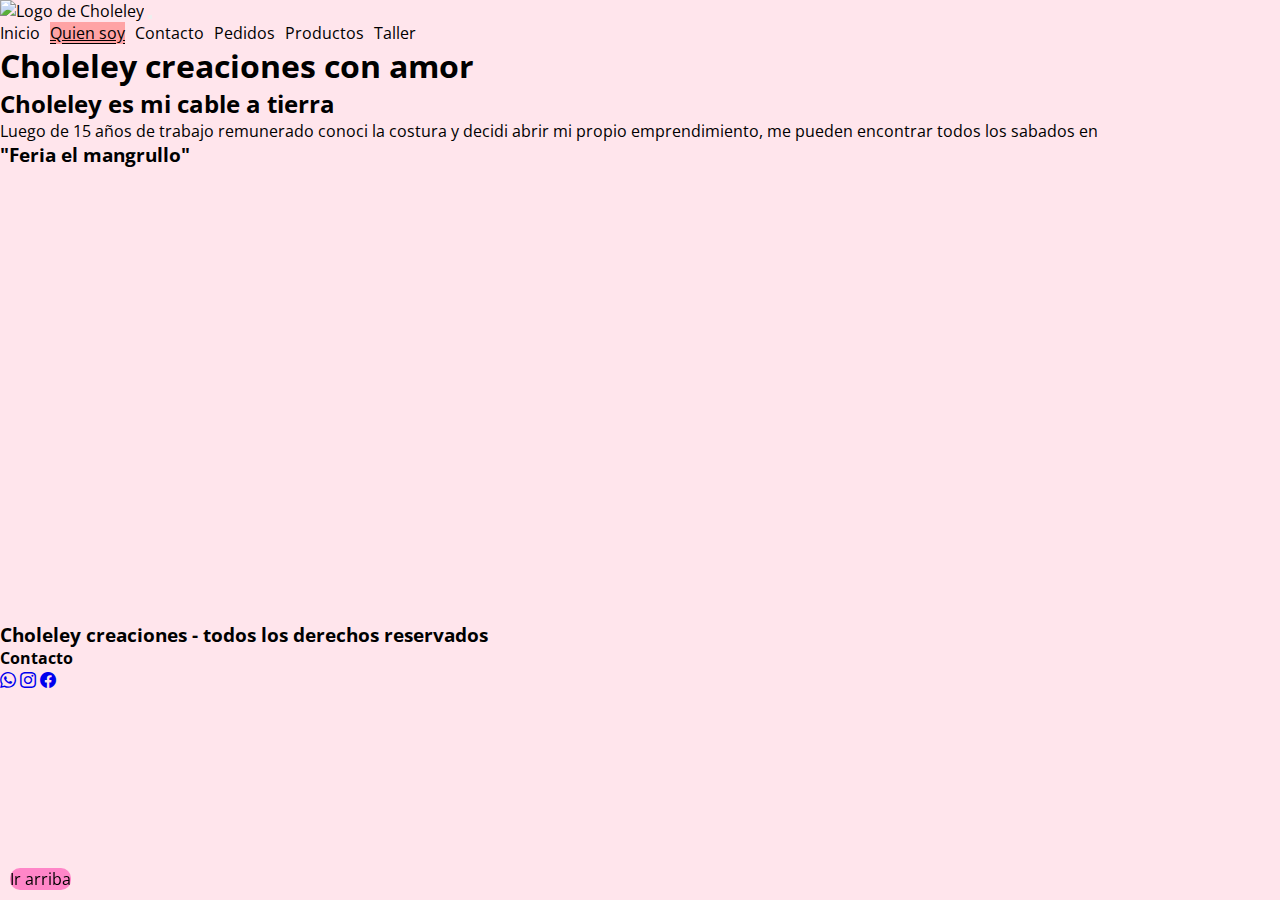
==== paginas/mihistoria.html @ 8ed18b2b "pasando a SCSS" ====
<!DOCTYPE html>
<html lang="es">
<head>
    <meta charset="UTF-8">
    <meta name="viewport" content="width=device-width, initial-scale=1.0">
    <title>Choleley</title>
    <!--CSS-->
    <link rel="shortcut icon" href="../img/logo.jpg" type="image/x-icon">
    <link href="https://cdn.jsdelivr.net/npm/bootstrap@5.3.2/dist/css/bootstrap.min.css" rel="stylesheet" integrity="sha384-T3c6CoIi6uLrA9TneNEoa7RxnatzjcDSCmG1MXxSR1GAsXEV/Dwwykc2MPK8M2HN" crossorigin="anonymous">
    <link rel="stylesheet" href="../estilo/styles.css">
    <link rel="stylesheet" href="https://cdn.jsdelivr.net/npm/bootstrap-icons@1.11.2/font/bootstrap-icons.min.css">
</head>

<body>
    <header class="miHistoria__header">
            <nav class="navbar navbar-expand-lg bg-body-tertiary">
                <div class="container-fluid">
                    <img class="logo" src="../img/logo.jpg" alt="Logo de Choleley">
                  <button class="navbar-toggler" type="button" data-bs-toggle="collapse" data-bs-target="#navbarNav" aria-controls="navbarNav" aria-expanded="false" aria-label="Toggle navigation">
                    <span class="navbar-toggler-icon"></span>
                  </button>
                  <div class="collapse navbar-collapse" id="navbarNav">
                    <ul class="navbar-nav menu">
                      <li class="nav-item menu__item">
                        <a class="nav-link " aria-current="page" href="../index.html">Inicio</a>
                      </li>
                      <li class="nav-item menu__item active">
                        <a class="nav-link" href="./mihistoria.html">Quien soy</a>
                      </li>
                      <li class="nav-item menu__item">
                        <a class="nav-link" href="#contacto">Contacto</a>
                      </li>
                      <li class="nav-item menu__item ">
                        <a class="nav-link" href="./pedidos.html">Pedidos</a>
                      </li>
                      <li class="nav-item menu__item">
                        <a class="nav-link" href="./productos.html">Productos</a>
                      </li>
                      <li class="nav-item menu__item">
                        <a class="nav-link" href="./taller.html">Taller</a>
                      </li>
                      
                    </ul>
                  </div>
                </div>
              </nav>
    </header>
    <main class="miHistoria">
        <div class="miHistoriaTexto">
            <h1> Choleley creaciones con amor</h1>
            <h2> Choleley es mi cable a tierra </h2>
            <p> Luego de 15 años de trabajo remunerado conoci la costura y decidi abrir mi propio emprendimiento, me pueden encontrar todos los sabados en <h3>"Feria el mangrullo"</h3> </p>
        </div>
       
        <div class="miHistoriaMapa">
            <iframe src="https://www.google.com/maps/embed?pb=!1m14!1m12!1m3!1d10432.359314724677!2d-68.3570123660777!3d-38.979737129571745!2m3!1f0!2f0!3f0!3m2!1i1024!2i768!4f13.1!5e0!3m2!1ses!2sar!4v1701111792801!5m2!1ses!2sar" width="600" height="450" style="border:0;" allowfullscreen="" loading="lazy" referrerpolicy="no-referrer-when-downgrade"></iframe>
        </div>
       
    </main>
    <a class="irArriba" href="#">Ir arriba</a>

    <footer id="contacto"> 
        <h3> Choleley creaciones - todos los derechos reservados</h3>
        <div class="contacto">
        <h4 class="contacto__encabezado"> Contacto</h4>
            <a class="contacto__logo" href="https://wa.me/c/5492996280373" target="_blank"><i class="bi bi-whatsapp"></i></a> 
            <a class="contacto__logo" href="https://instagram.com/choleleycrea?igshid=bDhycm80cGwyaHh5"target="_blank" > <i class="bi bi-instagram"></i></a>
            <a class="contacto__logo" href="https://www.facebook.com/Choleleycrea?mibextid=9R9pXO" target="_blank" > <i class="bi bi-facebook"></i> </a>
        </div>
    </footer>
    <script src="https://cdn.jsdelivr.net/npm/bootstrap@5.3.2/dist/js/bootstrap.bundle.min.js" integrity="sha384-C6RzsynM9kWDrMNeT87bh95OGNyZPhcTNXj1NW7RuBCsyN/o0jlpcV8Qyq46cDfL" crossorigin="anonymous"></script>
</body>
</html>
---- estilo/styles.css ----
@import url("https://fonts.googleapis.com/css2?family=Open+Sans:ital,wght@0,300;0,400;0,500;0,600;0,700;0,800;1,300;1,400;1,500;1,600;1,700;1,800&family=Roboto+Slab:wght@100;200;300;400;500;600;700;800;900&display=swap");
* {
  padding: 0;
  margin: 0;
  box-sizing: border-box;
  font-family: "Open Sans", sans-serif;
}
* body {
  background-color: rgb(255, 229, 236);
}

header {
  background-color: rgb(255, 229, 236);
  display: flex;
  gap: 20px;
  grid-gap: 20px;
  position: sticky;
  top: 0;
}
header .logo {
  width: 100px;
}
header .navbar {
  display: flex;
  align-items: center;
  width: 100%;
}

.menu {
  display: flex;
  list-style-type: none;
  gap: 10px;
  grid-gap: 10px;
}
.menu .menu__item a {
  color: black;
  text-decoration: none;
}
.menu .menu__item.active a,
.menu .menu__item a:hover {
  -webkit-text-decoration: underline double;
          text-decoration: underline double;
  background-color: rgb(255, 163, 165);
}

.invitciones {
  padding: 60px;
  display: flex;
  gap: 30px;
  flex-direction: column;
  justify-content: space-around;
}

.tarjetitas {
  padding: 60px;
  display: flex;
  gap: 30px;
}
.tarjetitas .tarjetita {
  background-color: rgb(255, 179, 198);
  border-radius: 30px;
  overflow: hidden;
  display: flex;
  flex-direction: column;
  gap: 10px;
  flex: 1;
}
.tarjetitas .informacion {
  padding: 0 20px 20px 20px;
}
.tarjetitas .tarjetita__imagen {
  max-width: 100%;
}
.tarjetitas .tarjetita__boton, .tarjetitas a:hover {
  background-color: rgb(255, 134, 200);
  border: none;
  padding: 10px;
  border-radius: 10px;
}
.tarjetitas .tarjetita__imagen,
.tarjetitas .tarjetita__titulo,
.tarjetitas .tarjetita__texto {
  margin-bottom: 10px;
}

.informacion {
  padding: 0 20px 20px 20px;
}

.tarjetita__imagen {
  max-width: 100%;
}

.tarjetita__boton, a:hover {
  background-color: rgb(255, 134, 200);
  border: none;
  padding: 10px;
  border-radius: 10px;
}

.tarjetita__imagen,
.tarjetita__titulo,
.tarjetita__texto {
  margin-bottom: 10px;
}

.presentacion__cuerpo {
  background-color: rgba(255, 179, 198, 0.548);
  text-align: center;
}
.presentacion__cuerpo .presentacion__encabezado {
  color: rgba(0, 0, 0, 0.793);
  background-color: rgb(255, 179, 198);
  padding-inline: 15px;
}
.presentacion__cuerpo .presentacion__texto {
  color: rgba(0, 0, 0, 0.793);
  text-align: center;
  font-weight: 500;
}
.presentacion__cuerpo .presentacion__descripcion li {
  color: rgba(0, 0, 0, 0.793);
  font-size: 14px;
  font-weight: 700;
  list-style-type: none;
}

.productos {
  display: flex;
  flex-direction: column;
  align-items: center;
}

.productos__curepo {
  background-color: rgb(255, 179, 198);
  text-align: center;
  border-radius: 25px;
  margin: 15px;
}
.productos__curepo a {
  text-decoration: none;
  color: rgba(0, 0, 0, 0.793);
  background-color: rgb(255, 134, 200);
}

.taller__cuerpo {
  display: flex;
  justify-content: center;
  flex-direction: column;
  align-items: center;
}
.taller__cuerpo .taller__encabezado {
  background-color: rgb(255, 179, 198);
  text-align: center;
  border-radius: 25px;
  margin: 15px;
}

.irArriba {
  position: fixed;
  bottom: 10px;
  left: 10px;
  background-color: rgb(255, 134, 200);
  border-radius: 10px;
  color: black;
  text-decoration: none;
}/*# sourceMappingURL=styles.css.map */
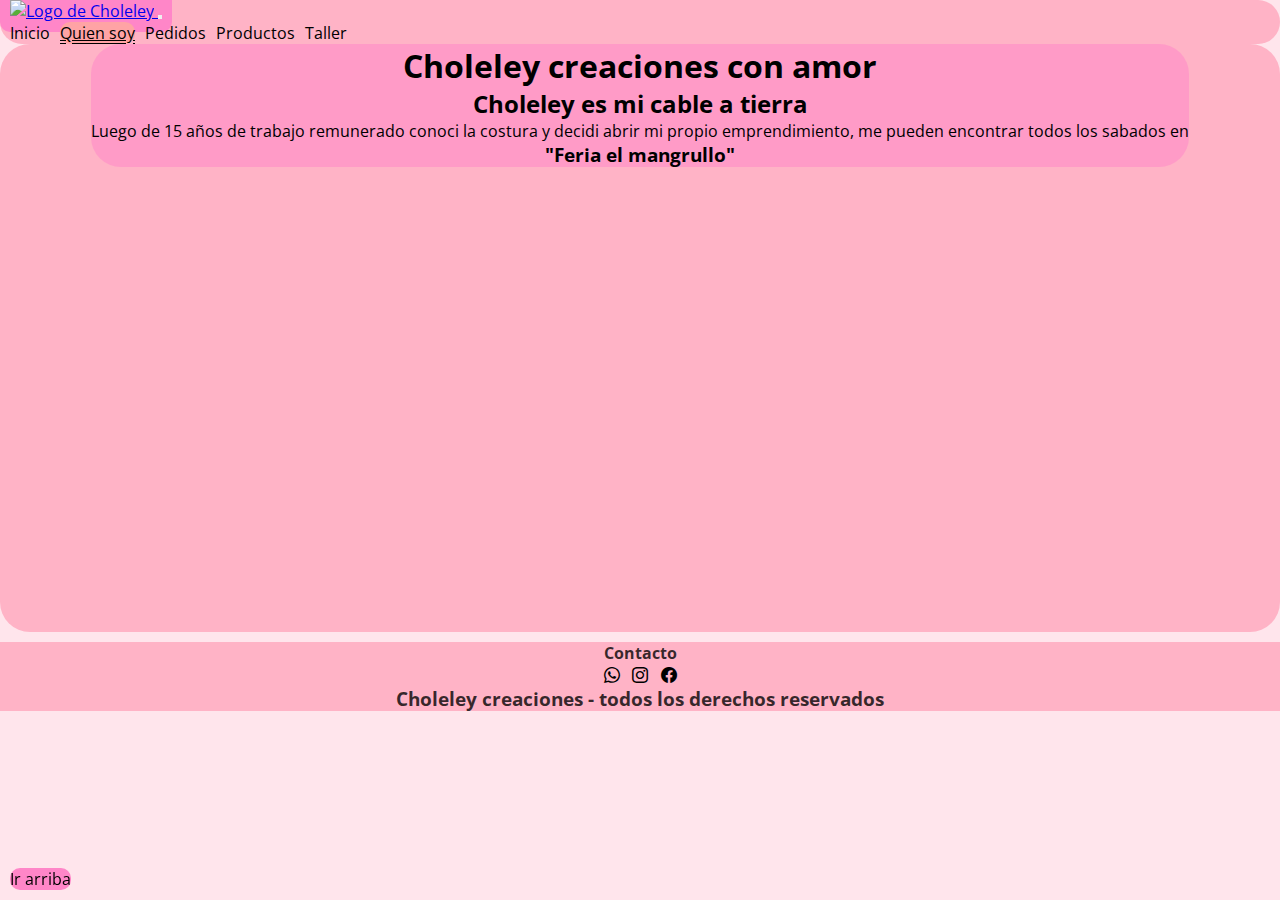
==== commit eda3a01f: "mas SCSS" ====
--- a/paginas/mihistoria.html
+++ b/paginas/mihistoria.html
@@ -15,7 +15,7 @@
     <header class="miHistoria__header">
             <nav class="navbar navbar-expand-lg bg-body-tertiary">
                 <div class="container-fluid">
-                    <img class="logo" src="../img/logo.jpg" alt="Logo de Choleley">
+                  <a href="../"> <img class="logo" src="../img/logo.jpg" alt="Logo de Choleley">
                   <button class="navbar-toggler" type="button" data-bs-toggle="collapse" data-bs-target="#navbarNav" aria-controls="navbarNav" aria-expanded="false" aria-label="Toggle navigation">
                     <span class="navbar-toggler-icon"></span>
                   </button>
@@ -26,9 +26,6 @@
                       </li>
                       <li class="nav-item menu__item active">
                         <a class="nav-link" href="./mihistoria.html">Quien soy</a>
-                      </li>
-                      <li class="nav-item menu__item">
-                        <a class="nav-link" href="#contacto">Contacto</a>
                       </li>
                       <li class="nav-item menu__item ">
                         <a class="nav-link" href="./pedidos.html">Pedidos</a>
@@ -60,14 +57,16 @@
     <a class="irArriba" href="#">Ir arriba</a>
 
     <footer id="contacto"> 
-        <h3> Choleley creaciones - todos los derechos reservados</h3>
-        <div class="contacto">
+      <h3> Choleley creaciones - todos los derechos reservados</h3>
+      <div class="contacto">
         <h4 class="contacto__encabezado"> Contacto</h4>
-            <a class="contacto__logo" href="https://wa.me/c/5492996280373" target="_blank"><i class="bi bi-whatsapp"></i></a> 
-            <a class="contacto__logo" href="https://instagram.com/choleleycrea?igshid=bDhycm80cGwyaHh5"target="_blank" > <i class="bi bi-instagram"></i></a>
-            <a class="contacto__logo" href="https://www.facebook.com/Choleleycrea?mibextid=9R9pXO" target="_blank" > <i class="bi bi-facebook"></i> </a>
-        </div>
-    </footer>
+        <div class="contacto__logos">
+          <a class="contacto__logo" href="https://wa.me/c/5492996280373" target="_blank"><i class="bi bi-whatsapp"></i></a> 
+          <a class="contacto__logo" href="https://instagram.com/choleleycrea?igshid=bDhycm80cGwyaHh5"target="_blank" > <i class="bi bi-instagram"></i></a>
+          <a class="contacto__logo" href="https://www.facebook.com/Choleleycrea?mibextid=9R9pXO" target="_blank" > <i class="bi bi-facebook"></i> </a>
+      </div>
+    </div>
+  </footer>
     <script src="https://cdn.jsdelivr.net/npm/bootstrap@5.3.2/dist/js/bootstrap.bundle.min.js" integrity="sha384-C6RzsynM9kWDrMNeT87bh95OGNyZPhcTNXj1NW7RuBCsyN/o0jlpcV8Qyq46cDfL" crossorigin="anonymous"></script>
 </body>
 </html>--- a/estilo/styles.css
+++ b/estilo/styles.css
@@ -41,6 +41,114 @@
   -webkit-text-decoration: underline double;
           text-decoration: underline double;
   background-color: rgb(255, 163, 165);
+  border-radius: 10px;
+}
+
+main {
+  display: flex;
+  justify-content: center;
+  flex-direction: column;
+  align-items: center;
+}
+
+.main__pedidos {
+  display: flex;
+  flex-direction: column;
+  align-items: center;
+}
+
+.presentacion {
+  height: 80vh;
+  background-image: url("../img/productos/productosFondo.jpg");
+  background-repeat: no-repeat;
+  background-size: cover;
+  background-position: center center;
+  display: flex;
+  justify-content: center;
+  align-items: center;
+  flex-direction: column;
+  padding-inline: 250px;
+}
+
+.presentacion__cuerpo {
+  background-color: rgba(255, 179, 198, 0.548);
+  text-align: center;
+}
+.presentacion__cuerpo .presentacion__encabezado {
+  color: rgba(0, 0, 0, 0.793);
+  background-color: rgb(255, 179, 198);
+  padding-inline: 15px;
+}
+.presentacion__cuerpo .presentacion__texto {
+  color: rgba(0, 0, 0, 0.793);
+  text-align: center;
+  font-weight: 500;
+}
+.presentacion__cuerpo .presentacion__descripcion li {
+  color: rgba(0, 0, 0, 0.793);
+  font-size: 14px;
+  font-weight: 700;
+  list-style-type: none;
+}
+
+.productos {
+  display: flex;
+  flex-direction: column;
+  align-items: center;
+}
+
+.productos__curepo {
+  background-color: rgb(255, 179, 198);
+  text-align: center;
+  border-radius: 25px;
+  margin: 15px;
+}
+.productos__curepo a {
+  text-decoration: none;
+  color: rgba(0, 0, 0, 0.793);
+  background-color: rgb(255, 134, 200);
+}
+
+.taller__cuerpo {
+  display: flex;
+  justify-content: center;
+  flex-direction: column;
+  align-items: center;
+}
+.taller__cuerpo .taller__encabezado {
+  background-color: rgb(255, 179, 198);
+  text-align: center;
+  border-radius: 25px;
+  margin: 15px;
+}
+
+.miHistoria__header, .miHistoria {
+  background-color: rgb(255, 179, 198);
+  border-radius: 30px;
+  display: flex;
+  flex-direction: column;
+  gap: 10px;
+  flex: 1;
+  justify-content: center;
+  align-items: center;
+}
+.miHistoria__header .miHistoria, .miHistoria .miHistoria {
+  width: 100%;
+}
+.miHistoria__header .miHistoriaTexto, .miHistoria .miHistoriaTexto {
+  display: flex;
+  flex-direction: column;
+  justify-content: center;
+  align-items: center;
+  border-radius: 30px;
+  background-color: rgba(255, 134, 200, 0.516);
+}
+
+.encabezado__pedidos {
+  background-color: rgba(200, 182, 255, 0.545);
+  text-align: center;
+  border-radius: 25px;
+  margin: 15px;
 }
 
 .invitciones {
@@ -104,56 +212,54 @@
   margin-bottom: 10px;
 }
 
-.presentacion__cuerpo {
-  background-color: rgba(255, 179, 198, 0.548);
-  text-align: center;
-}
-.presentacion__cuerpo .presentacion__encabezado {
-  color: rgba(0, 0, 0, 0.793);
-  background-color: rgb(255, 179, 198);
-  padding-inline: 15px;
-}
-.presentacion__cuerpo .presentacion__texto {
-  color: rgba(0, 0, 0, 0.793);
-  text-align: center;
-  font-weight: 500;
-}
-.presentacion__cuerpo .presentacion__descripcion li {
-  color: rgba(0, 0, 0, 0.793);
-  font-size: 14px;
-  font-weight: 700;
-  list-style-type: none;
-}
-
-.productos {
-  display: flex;
-  flex-direction: column;
-  align-items: center;
-}
-
-.productos__curepo {
-  background-color: rgb(255, 179, 198);
-  text-align: center;
-  border-radius: 25px;
-  margin: 15px;
-}
-.productos__curepo a {
-  text-decoration: none;
-  color: rgba(0, 0, 0, 0.793);
-  background-color: rgb(255, 134, 200);
-}
-
-.taller__cuerpo {
-  display: flex;
-  justify-content: center;
-  flex-direction: column;
-  align-items: center;
-}
-.taller__cuerpo .taller__encabezado {
-  background-color: rgb(255, 179, 198);
-  text-align: center;
-  border-radius: 25px;
-  margin: 15px;
+.productos__menu {
+  z-index: 1;
+}
+
+.contenedor__carrusel {
+  display: grid;
+  grid-template-columns: auto auto auto auto;
+}
+.contenedor__carrusel .carrusel__productos {
+  max-width: 100vh;
+  border: 8px solid rgb(255, 179, 198);
+  margin: 15px;
+}
+
+.form, .form__taller {
+  background-color: rgb(255, 179, 198);
+  display: flex;
+  justify-content: center;
+  flex-direction: column;
+  align-items: center;
+  width: 450px;
+  border-radius: 25px;
+}
+.form label, .form__taller label {
+  display: flex;
+  flex-direction: column;
+  align-items: center;
+  font-weight: bold;
+  margin-bottom: 5px;
+  color: rgb(255, 105, 235);
+}
+.form .textarea, .form__taller .textarea {
+  display: flex;
+  width: 100%;
+  padding: 10px;
+  border: 3px solid rgb(255, 105, 235);
+  border-radius: 5px;
+  font-size: 16px;
+  margin-bottom: 10px;
+}
+.form .botones textarea, .form__taller .botones textarea {
+  display: flex;
+  width: 100%;
+  padding: 10px;
+  border: 3px solid rgb(255, 105, 235);
+  border-radius: 5px;
+  font-size: 16px;
+  margin-bottom: 10px;
 }
 
 .irArriba {
@@ -164,4 +270,28 @@
   border-radius: 10px;
   color: black;
   text-decoration: none;
+}
+
+footer {
+  display: flex;
+  flex-direction: column-reverse;
+  flex-wrap: nowrap;
+  align-content: center;
+  justify-content: flex-end;
+  align-items: center;
+  margin-top: 10px;
+  background-color: rgb(255, 179, 198);
+  color: rgba(0, 0, 0, 0.793);
+  width: 100%;
+  justify-content: space-around;
+}
+
+.contacto__logos {
+  display: flex;
+  justify-content: center;
+  justify-content: space-between;
+}
+.contacto__logos .contacto__logo {
+  color: black;
+  text-decoration: none;
 }/*# sourceMappingURL=styles.css.map */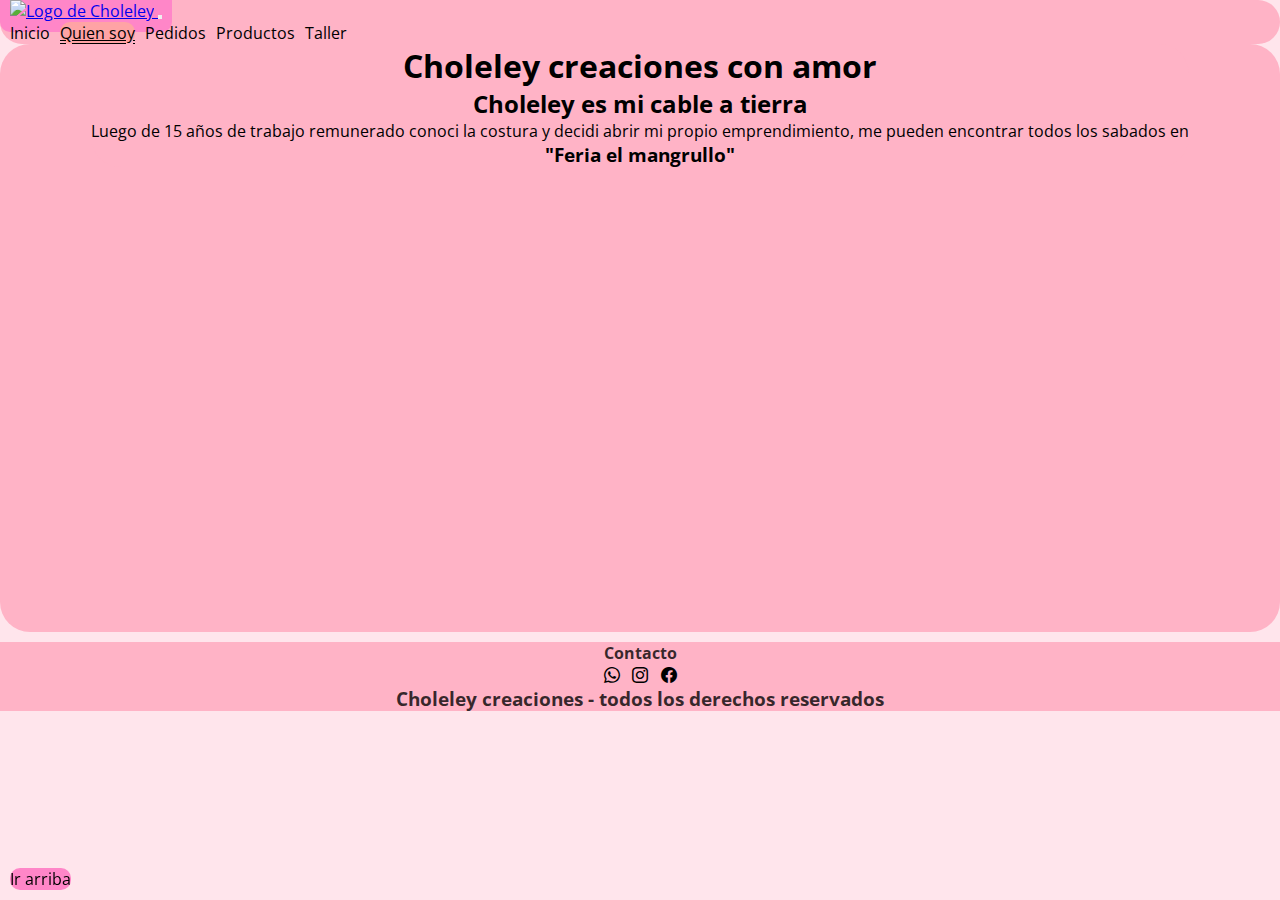
==== commit c5133d9a: "agregue comentarios" ====
--- a/paginas/mihistoria.html
+++ b/paginas/mihistoria.html
@@ -12,6 +12,7 @@
 </head>
 
 <body>
+  <!--abre header-->
     <header class="miHistoria__header">
             <nav class="navbar navbar-expand-lg bg-body-tertiary">
                 <div class="container-fluid">
@@ -42,6 +43,8 @@
                 </div>
               </nav>
     </header>
+    <!--Cierra header-->
+    <!--abre main-->
     <main class="miHistoria">
         <div class="miHistoriaTexto">
             <h1> Choleley creaciones con amor</h1>
@@ -54,8 +57,9 @@
         </div>
        
     </main>
+    <!--Cierra main-->
     <a class="irArriba" href="#">Ir arriba</a>
-
+    <!--abre footer-->
     <footer id="contacto"> 
       <h3> Choleley creaciones - todos los derechos reservados</h3>
       <div class="contacto">
@@ -67,6 +71,7 @@
       </div>
     </div>
   </footer>
+  <!--Cierra footer-->
     <script src="https://cdn.jsdelivr.net/npm/bootstrap@5.3.2/dist/js/bootstrap.bundle.min.js" integrity="sha384-C6RzsynM9kWDrMNeT87bh95OGNyZPhcTNXj1NW7RuBCsyN/o0jlpcV8Qyq46cDfL" crossorigin="anonymous"></script>
 </body>
 </html>--- a/estilo/styles.css
+++ b/estilo/styles.css
@@ -57,6 +57,38 @@
   align-items: center;
 }
 
+.modalidad {
+  background-color: rgba(255, 134, 200, 0.516);
+  margin: 2rem;
+  padding: 2rem;
+  border-radius: 30px;
+}
+
+.flayer {
+  width: 300px;
+}
+
+.form__taller {
+  display: flex;
+  justify-content: center;
+  flex-direction: column;
+  align-items: center;
+}
+
+.modalidad__titulo {
+  background-color: rgba(255, 134, 200, 0.842);
+}
+
+.tt-b {
+  display: flex;
+}
+.tt-b .botones-tt {
+  display: flex;
+  justify-content: center;
+  width: 100%;
+  margin-bottom: 10px;
+}
+
 .presentacion {
   height: 80vh;
   background-image: url("../img/productos/productosFondo.jpg");
@@ -141,11 +173,11 @@
   justify-content: center;
   align-items: center;
   border-radius: 30px;
-  background-color: rgba(255, 134, 200, 0.516);
+  background-color: rgb(255, 179, 198);
 }
 
 .encabezado__pedidos {
-  background-color: rgba(200, 182, 255, 0.545);
+  background-color: rgb(255, 179, 198);
   text-align: center;
   border-radius: 25px;
   margin: 15px;
@@ -226,7 +258,7 @@
   margin: 15px;
 }
 
-.form, .form__taller {
+.form {
   background-color: rgb(255, 179, 198);
   display: flex;
   justify-content: center;
@@ -235,7 +267,7 @@
   width: 450px;
   border-radius: 25px;
 }
-.form label, .form__taller label {
+.form label {
   display: flex;
   flex-direction: column;
   align-items: center;
@@ -243,7 +275,16 @@
   margin-bottom: 5px;
   color: rgb(255, 105, 235);
 }
-.form .textarea, .form__taller .textarea {
+.form .textarea {
+  display: flex;
+  width: 100%;
+  padding: 0 10px 10px 10px;
+  border: 3px solid rgb(255, 105, 235);
+  border-radius: 5px;
+  font-size: 16px;
+  margin-bottom: 10px;
+}
+.form .botones textarea {
   display: flex;
   width: 100%;
   padding: 10px;
@@ -252,14 +293,21 @@
   font-size: 16px;
   margin-bottom: 10px;
 }
-.form .botones textarea, .form__taller .botones textarea {
-  display: flex;
-  width: 100%;
-  padding: 10px;
-  border: 3px solid rgb(255, 105, 235);
-  border-radius: 5px;
-  font-size: 16px;
-  margin-bottom: 10px;
+.form .botones {
+  display: flex;
+  justify-content: center;
+  width: 100%;
+  margin-bottom: 10px;
+}
+.form .tt-b {
+  display: flex;
+}
+.form .tt-b .botones-tt {
+  display: flex;
+  justify-content: center;
+  width: 100%;
+  margin-bottom: 10px;
+  justify-content: space-evenly;
 }
 
 .irArriba {
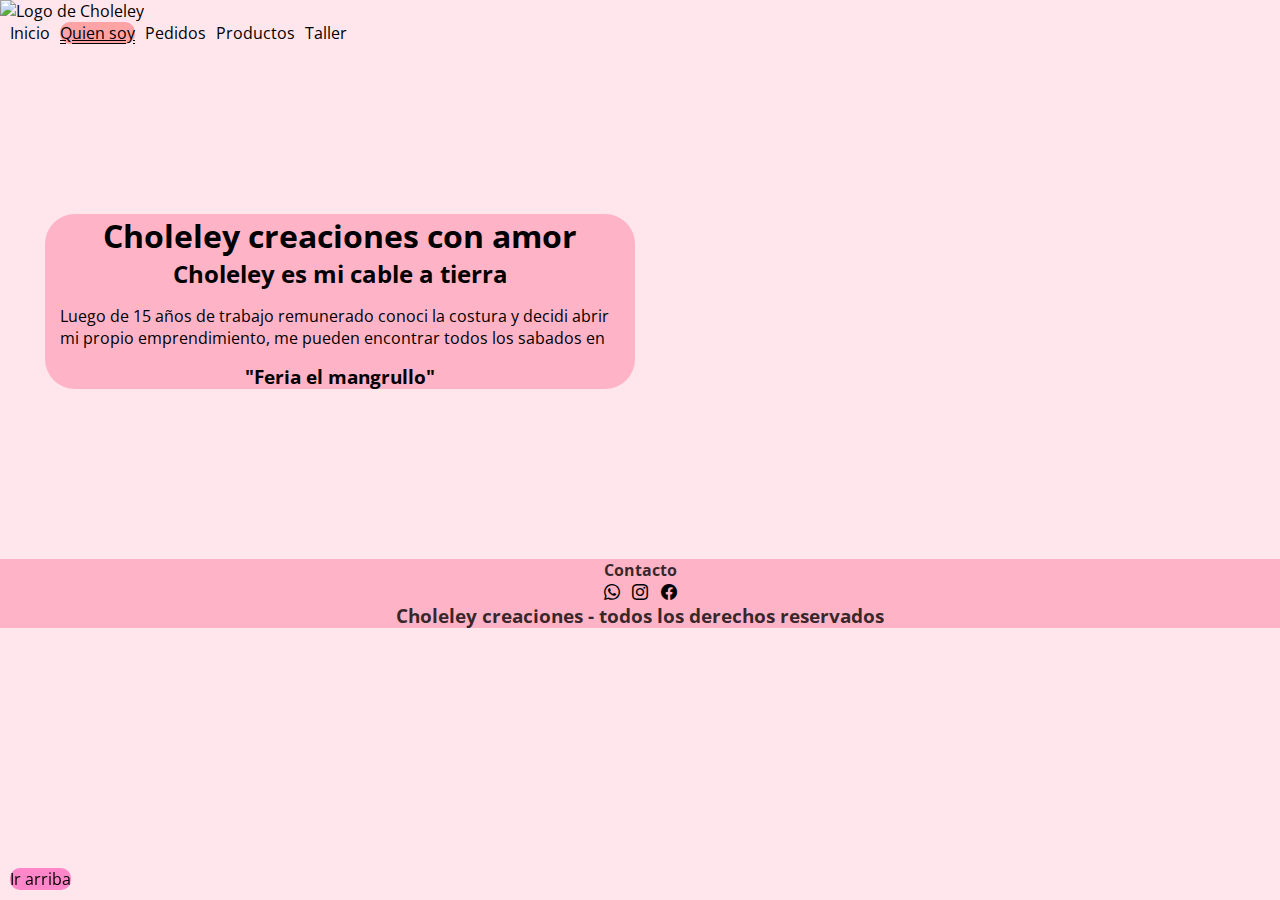
==== commit 8589fbf9: "SEO" ====
--- a/paginas/mihistoria.html
+++ b/paginas/mihistoria.html
@@ -4,6 +4,8 @@
     <meta charset="UTF-8">
     <meta name="viewport" content="width=device-width, initial-scale=1.0">
     <title>Choleley</title>
+    <meta name="description" content="Descubre la historia detrás de nuestra marroquinería y costura en tela artesanal. Un viaje de creatividad, tradición y pasión por lo hecho a mano.">
+    <meta name="keywords" content="Feria, artesanos, productos originales, familia.">
     <!--CSS-->
     <link rel="shortcut icon" href="../img/logo.jpg" type="image/x-icon">
     <link href="https://cdn.jsdelivr.net/npm/bootstrap@5.3.2/dist/css/bootstrap.min.css" rel="stylesheet" integrity="sha384-T3c6CoIi6uLrA9TneNEoa7RxnatzjcDSCmG1MXxSR1GAsXEV/Dwwykc2MPK8M2HN" crossorigin="anonymous">
@@ -49,17 +51,15 @@
         <div class="miHistoriaTexto">
             <h1> Choleley creaciones con amor</h1>
             <h2> Choleley es mi cable a tierra </h2>
-            <p> Luego de 15 años de trabajo remunerado conoci la costura y decidi abrir mi propio emprendimiento, me pueden encontrar todos los sabados en <h3>"Feria el mangrullo"</h3> </p>
+            <p class="miHistoriaTexto"> Luego de 15 años de trabajo remunerado conoci la costura y decidi abrir mi propio emprendimiento, me pueden encontrar todos los sabados en <h3>"Feria el mangrullo"</h3> </p>
         </div>
-       
         <div class="miHistoriaMapa">
             <iframe src="https://www.google.com/maps/embed?pb=!1m14!1m12!1m3!1d10432.359314724677!2d-68.3570123660777!3d-38.979737129571745!2m3!1f0!2f0!3f0!3m2!1i1024!2i768!4f13.1!5e0!3m2!1ses!2sar!4v1701111792801!5m2!1ses!2sar" width="600" height="450" style="border:0;" allowfullscreen="" loading="lazy" referrerpolicy="no-referrer-when-downgrade"></iframe>
         </div>
-       
     </main>
     <!--Cierra main-->
     <a class="irArriba" href="#">Ir arriba</a>
-    <!--abre footer-->
+    <!--Abre footer-->
     <footer id="contacto"> 
       <h3> Choleley creaciones - todos los derechos reservados</h3>
       <div class="contacto">
--- a/estilo/styles.css
+++ b/estilo/styles.css
@@ -16,6 +16,7 @@
   grid-gap: 20px;
   position: sticky;
   top: 0;
+  z-index: 1;
 }
 header .logo {
   width: 100px;
@@ -32,12 +33,9 @@
   gap: 10px;
   grid-gap: 10px;
 }
-.menu .menu__item a {
-  color: black;
-  text-decoration: none;
-}
-.menu .menu__item.active a,
-.menu .menu__item a:hover {
+
+.menu__item.active a,
+.menu__item a:hover {
   -webkit-text-decoration: underline double;
           text-decoration: underline double;
   background-color: rgb(255, 163, 165);
@@ -73,20 +71,6 @@
   justify-content: center;
   flex-direction: column;
   align-items: center;
-}
-
-.modalidad__titulo {
-  background-color: rgba(255, 134, 200, 0.842);
-}
-
-.tt-b {
-  display: flex;
-}
-.tt-b .botones-tt {
-  display: flex;
-  justify-content: center;
-  width: 100%;
-  margin-bottom: 10px;
 }
 
 .presentacion {
@@ -110,17 +94,16 @@
   color: rgba(0, 0, 0, 0.793);
   background-color: rgb(255, 179, 198);
   padding-inline: 15px;
+  font-weight: 900;
 }
 .presentacion__cuerpo .presentacion__texto {
   color: rgba(0, 0, 0, 0.793);
   text-align: center;
-  font-weight: 500;
-}
-.presentacion__cuerpo .presentacion__descripcion li {
-  color: rgba(0, 0, 0, 0.793);
-  font-size: 14px;
+  font-weight: 800;
+}
+.presentacion__cuerpo .presentacion__descripcion {
+  list-style: none;
   font-weight: 700;
-  list-style-type: none;
 }
 
 .productos {
@@ -135,11 +118,6 @@
   border-radius: 25px;
   margin: 15px;
 }
-.productos__curepo a {
-  text-decoration: none;
-  color: rgba(0, 0, 0, 0.793);
-  background-color: rgb(255, 134, 200);
-}
 
 .taller__cuerpo {
   display: flex;
@@ -153,27 +131,23 @@
   border-radius: 25px;
   margin: 15px;
 }
-
-.miHistoria__header, .miHistoria {
-  background-color: rgb(255, 179, 198);
+.taller__cuerpo .modalidad__titulo {
+  background-color: rgba(255, 134, 200, 0.842);
+}
+
+.miHistoria {
+  margin: 30px;
+  display: flex;
+  flex-direction: row;
+}
+.miHistoria .miHistoriaTexto {
   border-radius: 30px;
   display: flex;
   flex-direction: column;
-  gap: 10px;
-  flex: 1;
-  justify-content: center;
-  align-items: center;
-}
-.miHistoria__header .miHistoria, .miHistoria .miHistoria {
-  width: 100%;
-}
-.miHistoria__header .miHistoriaTexto, .miHistoria .miHistoriaTexto {
-  display: flex;
-  flex-direction: column;
-  justify-content: center;
-  align-items: center;
-  border-radius: 30px;
-  background-color: rgb(255, 179, 198);
+  justify-content: center;
+  align-items: center;
+  background-color: rgb(255, 179, 198);
+  margin: 15px;
 }
 
 .encabezado__pedidos {
@@ -211,7 +185,7 @@
 .tarjetitas .tarjetita__imagen {
   max-width: 100%;
 }
-.tarjetitas .tarjetita__boton, .tarjetitas a:hover {
+.tarjetitas .tarjetita__boton {
   background-color: rgb(255, 134, 200);
   border: none;
   padding: 10px;
@@ -231,23 +205,12 @@
   max-width: 100%;
 }
 
-.tarjetita__boton, a:hover {
-  background-color: rgb(255, 134, 200);
-  border: none;
-  padding: 10px;
-  border-radius: 10px;
-}
-
 .tarjetita__imagen,
 .tarjetita__titulo,
 .tarjetita__texto {
   margin-bottom: 10px;
 }
 
-.productos__menu {
-  z-index: 1;
-}
-
 .contenedor__carrusel {
   display: grid;
   grid-template-columns: auto auto auto auto;
@@ -274,6 +237,9 @@
   font-weight: bold;
   margin-bottom: 5px;
   color: rgb(255, 105, 235);
+}
+.form label .bg {
+  background-color: rgb(255, 229, 236);
 }
 .form .textarea {
   display: flex;
@@ -284,30 +250,31 @@
   font-size: 16px;
   margin-bottom: 10px;
 }
-.form .botones textarea {
-  display: flex;
-  width: 100%;
-  padding: 10px;
-  border: 3px solid rgb(255, 105, 235);
-  border-radius: 5px;
-  font-size: 16px;
-  margin-bottom: 10px;
-}
 .form .botones {
   display: flex;
   justify-content: center;
   width: 100%;
   margin-bottom: 10px;
-}
-.form .tt-b {
-  display: flex;
-}
-.form .tt-b .botones-tt {
   display: flex;
   justify-content: center;
   width: 100%;
   margin-bottom: 10px;
   justify-content: space-evenly;
+}
+
+a {
+  color: #000;
+  text-decoration: none;
+}
+a .productos__cuerpo {
+  background-color: rgb(255, 134, 200);
+}
+
+.tarjetita__boton a:hover {
+  background-color: rgb(255, 134, 200);
+  border: none;
+  padding: 10px;
+  border-radius: 10px;
 }
 
 .irArriba {
@@ -342,4 +309,130 @@
 .contacto__logos .contacto__logo {
   color: black;
   text-decoration: none;
+}
+
+@media (max-width: 900px) {
+  .contenedor__carrusel {
+    display: grid;
+    grid-template-columns: auto auto;
+  }
+  .miHistoria {
+    margin: 30px;
+    display: flex;
+    flex-direction: column;
+  }
+  .miHistoria iframe {
+    width: 75%;
+    display: flex;
+    justify-content: center;
+  }
+  a {
+    color: #000;
+    text-decoration: none;
+  }
+  a:hover {
+    color: rgb(255, 105, 235);
+    text-decoration: none;
+  }
+}
+@media (max-width: 350px) {
+  .contenedor__carrusel {
+    display: grid;
+    grid-template-columns: auto;
+  }
+  footer {
+    display: grid;
+    grid-template-columns: auto auto;
+    align-items: start;
+  }
+  footer h3 {
+    font-size: 1rem;
+  }
+}
+.presentacion {
+  animation: tilt-in-fwd-tl 0.6s cubic-bezier(0.25, 0.46, 0.45, 0.94) both;
+}
+@keyframes tilt-in-fwd-tl {
+  0% {
+    transform: rotateY(-20deg) rotateX(35deg) translate(-300px, -300px) skew(35deg, -10deg);
+    opacity: 0;
+  }
+  100% {
+    transform: rotateY(0) rotateX(0deg) translate(0, 0) skew(0deg, 0deg);
+    opacity: 1;
+  }
+}
+.presentacion__cuerpo {
+  animation: slide-in-blurred-top 0.6s cubic-bezier(0.23, 1, 0.32, 1) both;
+  animation-delay: 1s;
+}
+@keyframes slide-in-blurred-top {
+  0% {
+    transform: translateY(-1000px) scaleY(2.5) scaleX(0.2);
+    transform-origin: 50% 0;
+    filter: blur(40px);
+    opacity: 0;
+  }
+  100% {
+    transform: translateY(0) scaleY(1) scaleX(1);
+    transform-origin: 50% 50%;
+    filter: blur(0);
+    opacity: 1;
+  }
+}
+.miHistoriaMapa {
+  animation: roll-in-blurred-left 0.65s cubic-bezier(0.23, 1, 0.32, 1) both;
+}
+@keyframes roll-in-blurred-left {
+  0% {
+    transform: translateX(-1000px) rotate(-720deg);
+    filter: blur(50px);
+    opacity: 0;
+  }
+  100% {
+    transform: translateX(0) rotate(0deg);
+    filter: blur(0);
+    opacity: 1;
+  }
+}
+.encabezado__pedidos {
+  animation: scale-in-hor-left 0.5s cubic-bezier(0.25, 0.46, 0.45, 0.94) both;
+}
+@keyframes scale-in-hor-left {
+  0% {
+    transform: scaleX(0);
+    transform-origin: 0 0;
+    opacity: 1;
+  }
+  100% {
+    transform: scaleX(1);
+    transform-origin: 0 0;
+    opacity: 1;
+  }
+}
+.productos__curepo {
+  animation: slide-in-left 0.5s cubic-bezier(0.25, 0.46, 0.45, 0.94) both;
+}
+@keyframes slide-in-left {
+  0% {
+    transform: translateX(-1000px);
+    opacity: 0;
+  }
+  100% {
+    transform: translateX(0);
+    opacity: 1;
+  }
+}
+.taller__encabezado {
+  animation: slide-in-tl 0.5s cubic-bezier(0.25, 0.46, 0.45, 0.94) both;
+}
+@keyframes slide-in-tl {
+  0% {
+    transform: translateY(-1000px) translateX(-1000px);
+    opacity: 0;
+  }
+  100% {
+    transform: translateY(0) translateX(0);
+    opacity: 1;
+  }
 }/*# sourceMappingURL=styles.css.map */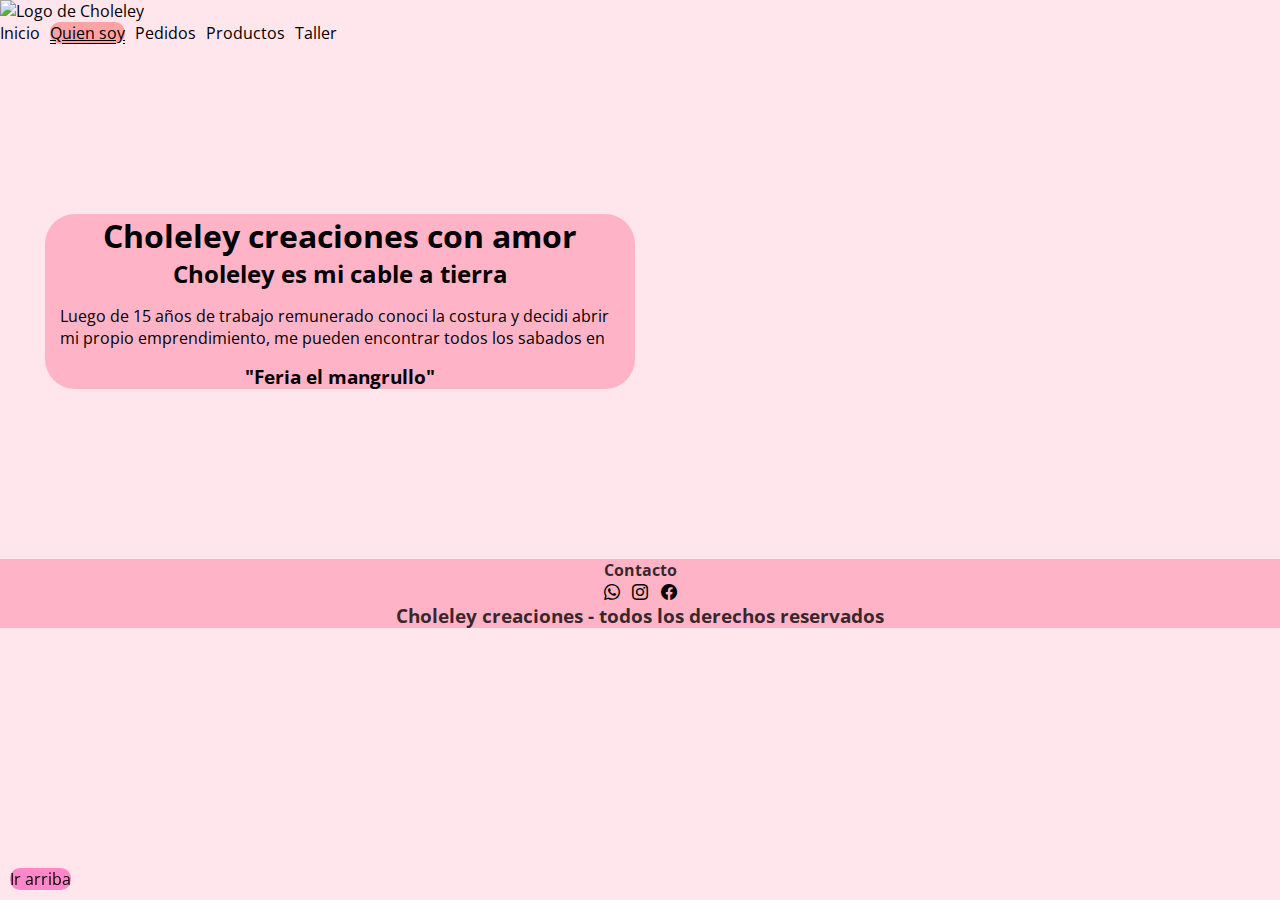
==== commit e993e4d5: "ultimos detalles" ====
--- a/paginas/mihistoria.html
+++ b/paginas/mihistoria.html
@@ -15,36 +15,38 @@
 
 <body>
   <!--abre header-->
-    <header class="miHistoria__header">
-            <nav class="navbar navbar-expand-lg bg-body-tertiary">
-                <div class="container-fluid">
-                  <a href="../"> <img class="logo" src="../img/logo.jpg" alt="Logo de Choleley">
-                  <button class="navbar-toggler" type="button" data-bs-toggle="collapse" data-bs-target="#navbarNav" aria-controls="navbarNav" aria-expanded="false" aria-label="Toggle navigation">
-                    <span class="navbar-toggler-icon"></span>
-                  </button>
-                  <div class="collapse navbar-collapse" id="navbarNav">
-                    <ul class="navbar-nav menu">
-                      <li class="nav-item menu__item">
+  <header class="miHistoria__header">
+    <nav class="navbar navbar-expand-lg bg-body-tertiary">
+        <div class="container-fluid">
+            <a class="navbar-brand" href="../">
+                <img class="logo" src="../img/logo.jpg" alt="Logo de Choleley">
+            </a>
+            <button class="navbar-toggler" type="button" data-bs-toggle="collapse" data-bs-target="#navbarNav" aria-controls="navbarNav" aria-expanded="false" aria-label="Toggle navigation">
+                <span class="navbar-toggler-icon"></span>
+            </button>
+            <div class="collapse navbar-collapse" id="navbarNav">
+                <ul class="navbar-nav menu">
+                    <li class="nav-item menu__item">
                         <a class="nav-link " aria-current="page" href="../index.html">Inicio</a>
-                      </li>
-                      <li class="nav-item menu__item active">
+                    </li>
+                    <li class="nav-item menu__item active">
                         <a class="nav-link" href="./mihistoria.html">Quien soy</a>
-                      </li>
-                      <li class="nav-item menu__item ">
+                    </li>
+                    <li class="nav-item menu__item">
                         <a class="nav-link" href="./pedidos.html">Pedidos</a>
-                      </li>
-                      <li class="nav-item menu__item">
+                    </li>
+                    <li class="nav-item menu__item">
                         <a class="nav-link" href="./productos.html">Productos</a>
-                      </li>
-                      <li class="nav-item menu__item">
+                    </li>
+                    <li class="nav-item menu__item">
                         <a class="nav-link" href="./taller.html">Taller</a>
-                      </li>
-                      
-                    </ul>
-                  </div>
-                </div>
-              </nav>
-    </header>
+                    </li>
+                </ul>
+            </div>
+        </div>
+    </nav>
+</header>
+
     <!--Cierra header-->
     <!--abre main-->
     <main class="miHistoria">
--- a/estilo/styles.css
+++ b/estilo/styles.css
@@ -227,7 +227,6 @@
   justify-content: center;
   flex-direction: column;
   align-items: center;
-  width: 450px;
   border-radius: 25px;
 }
 .form label {
@@ -326,16 +325,8 @@
     display: flex;
     justify-content: center;
   }
-  a {
-    color: #000;
-    text-decoration: none;
-  }
-  a:hover {
-    color: rgb(255, 105, 235);
-    text-decoration: none;
-  }
-}
-@media (max-width: 350px) {
+}
+@media (max-width: 450px) {
   .contenedor__carrusel {
     display: grid;
     grid-template-columns: auto;
@@ -349,6 +340,23 @@
     font-size: 1rem;
   }
 }
+@media screen and (max-width: 900px) {
+  .form {
+    padding: 10px;
+  }
+  input, textarea {
+    margin-bottom: 10px;
+  }
+}
+@media screen and (max-width: 450px) {
+  .form {
+    padding: 15px;
+    margin: 15px;
+  }
+  input, textarea {
+    margin-bottom: 15px;
+  }
+}
 .presentacion {
   animation: tilt-in-fwd-tl 0.6s cubic-bezier(0.25, 0.46, 0.45, 0.94) both;
 }
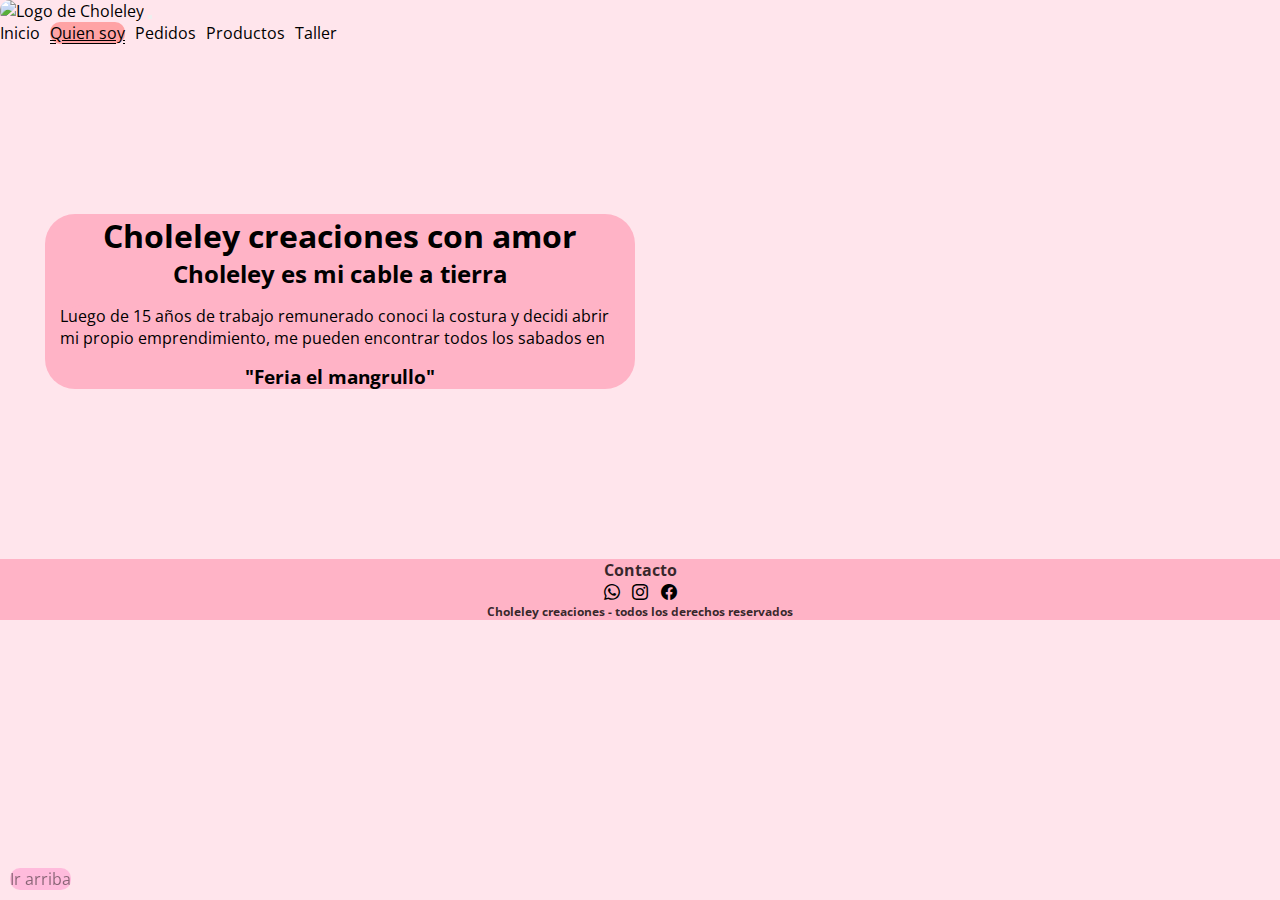
==== commit 6552919d: "cmabios" ====
--- a/paginas/mihistoria.html
+++ b/paginas/mihistoria.html
@@ -62,17 +62,19 @@
     <!--Cierra main-->
     <a class="irArriba" href="#">Ir arriba</a>
     <!--Abre footer-->
-    <footer id="contacto"> 
-      <h3> Choleley creaciones - todos los derechos reservados</h3>
-      <div class="contacto">
-        <h4 class="contacto__encabezado"> Contacto</h4>
-        <div class="contacto__logos">
-          <a class="contacto__logo" href="https://wa.me/c/5492996280373" target="_blank"><i class="bi bi-whatsapp"></i></a> 
-          <a class="contacto__logo" href="https://instagram.com/choleleycrea?igshid=bDhycm80cGwyaHh5"target="_blank" > <i class="bi bi-instagram"></i></a>
-          <a class="contacto__logo" href="https://www.facebook.com/Choleleycrea?mibextid=9R9pXO" target="_blank" > <i class="bi bi-facebook"></i> </a>
-      </div>
-    </div>
-  </footer>
+    <footer>
+        <div class="pie">
+            <h3 class="h3footer"> Choleley creaciones - todos los derechos reservados</h3>
+            <div class="contacto">
+                <h4 class="contacto__encabezado"> Contacto</h4>
+                <div class="contacto__logos">
+                    <a class="contacto__logo" href="https://wa.me/c/5492996280373" target="_blank"><i class="bi bi-whatsapp"></i></a> 
+                    <a class="contacto__logo" href="https://instagram.com/choleleycrea?igshid=bDhycm80cGwyaHh5"target="_blank" > <i class="bi bi-instagram"></i></a>
+                    <a class="contacto__logo" href="https://www.facebook.com/Choleleycrea?mibextid=9R9pXO" target="_blank" > <i class="bi bi-facebook"></i> </a>
+                </div>
+            </div>
+        </div>
+      </footer>
   <!--Cierra footer-->
     <script src="https://cdn.jsdelivr.net/npm/bootstrap@5.3.2/dist/js/bootstrap.bundle.min.js" integrity="sha384-C6RzsynM9kWDrMNeT87bh95OGNyZPhcTNXj1NW7RuBCsyN/o0jlpcV8Qyq46cDfL" crossorigin="anonymous"></script>
 </body>
--- a/estilo/styles.css
+++ b/estilo/styles.css
@@ -20,6 +20,7 @@
 }
 header .logo {
   width: 100px;
+  border-radius: 10px;
 }
 header .navbar {
   display: flex;
@@ -73,9 +74,10 @@
   align-items: center;
 }
 
-.presentacion {
+.img-bgnd {
   height: 80vh;
-  background-image: url("../img/productos/productosFondo.jpg");
+  min-width: 100%;
+  background-image: url("../img/productos/productosfondo.jpg");
   background-repeat: no-repeat;
   background-size: cover;
   background-position: center center;
@@ -83,18 +85,19 @@
   justify-content: center;
   align-items: center;
   flex-direction: column;
-  padding-inline: 250px;
 }
 
 .presentacion__cuerpo {
   background-color: rgba(255, 179, 198, 0.548);
   text-align: center;
+  border-radius: 25px;
 }
 .presentacion__cuerpo .presentacion__encabezado {
   color: rgba(0, 0, 0, 0.793);
   background-color: rgb(255, 179, 198);
   padding-inline: 15px;
   font-weight: 900;
+  border-radius: 25px;
 }
 .presentacion__cuerpo .presentacion__texto {
   color: rgba(0, 0, 0, 0.793);
@@ -186,7 +189,7 @@
   max-width: 100%;
 }
 .tarjetitas .tarjetita__boton {
-  background-color: rgb(255, 134, 200);
+  background-color: rgba(255, 134, 200, 0.441);
   border: none;
   padding: 10px;
   border-radius: 10px;
@@ -221,15 +224,28 @@
   margin: 15px;
 }
 
-.form {
-  background-color: rgb(255, 179, 198);
-  display: flex;
-  justify-content: center;
-  flex-direction: column;
-  align-items: center;
-  border-radius: 25px;
-}
-.form label {
+.contenedor__formulario {
+  background-color: rgb(255, 179, 198);
+  display: flex;
+  justify-content: center;
+  flex-direction: column;
+  align-items: center;
+  border-radius: 25px;
+  max-width: 600px;
+  margin: 20px auto;
+  padding: 25px auto;
+}
+.contenedor__formulario .contenido__formulario {
+  display: flex;
+  justify-content: center;
+  flex-direction: column;
+  align-items: center;
+  border-radius: 25px;
+  max-width: 600px;
+  margin: 20px auto;
+  padding: 25px auto;
+}
+.contenedor__formulario label {
   display: flex;
   flex-direction: column;
   align-items: center;
@@ -237,19 +253,30 @@
   margin-bottom: 5px;
   color: rgb(255, 105, 235);
 }
-.form label .bg {
+.contenedor__formulario label .bg {
   background-color: rgb(255, 229, 236);
 }
-.form .textarea {
-  display: flex;
-  width: 100%;
+.contenedor__formulario label input {
+  border: 3px solid rgb(255, 105, 235);
+  display: flex;
   padding: 0 10px 10px 10px;
   border: 3px solid rgb(255, 105, 235);
   border-radius: 5px;
   font-size: 16px;
   margin-bottom: 10px;
 }
-.form .botones {
+.contenedor__formulario .textarea {
+  display: flex;
+  padding: 0 10px 10px 10px;
+  border: 3px solid rgb(255, 105, 235);
+  border-radius: 5px;
+  font-size: 16px;
+  margin-bottom: 10px;
+}
+.contenedor__formulario .selec {
+  padding: 0rem 3rem;
+}
+.contenedor__formulario .botones {
   display: flex;
   justify-content: center;
   width: 100%;
@@ -266,11 +293,11 @@
   text-decoration: none;
 }
 a .productos__cuerpo {
-  background-color: rgb(255, 134, 200);
+  background-color: rgba(255, 134, 200, 0.441);
 }
 
 .tarjetita__boton a:hover {
-  background-color: rgb(255, 134, 200);
+  background-color: rgba(255, 134, 200, 0.441);
   border: none;
   padding: 10px;
   border-radius: 10px;
@@ -280,13 +307,13 @@
   position: fixed;
   bottom: 10px;
   left: 10px;
-  background-color: rgb(255, 134, 200);
+  background-color: rgba(255, 134, 200, 0.441);
   border-radius: 10px;
-  color: black;
+  color: rgba(0, 0, 0, 0.464);
   text-decoration: none;
 }
 
-footer {
+.pie {
   display: flex;
   flex-direction: column-reverse;
   flex-wrap: nowrap;
@@ -300,6 +327,10 @@
   justify-content: space-around;
 }
 
+.h3footer {
+  font-size: 12px;
+}
+
 .contacto__logos {
   display: flex;
   justify-content: center;
@@ -310,7 +341,21 @@
   text-decoration: none;
 }
 
-@media (max-width: 900px) {
+@media (min-width: 1000px) {
+  .img-bgnd {
+    min-width: 100%;
+    max-height: 70%;
+  }
+}
+@media (max-width: 1000px) {
+  .tarjetitas {
+    display: flex;
+    flex-direction: column;
+  }
+  .img-bgnd {
+    min-width: 100%;
+    max-height: 70%;
+  }
   .contenedor__carrusel {
     display: grid;
     grid-template-columns: auto auto;
@@ -321,40 +366,36 @@
     flex-direction: column;
   }
   .miHistoria iframe {
-    width: 75%;
-    display: flex;
+    width: 100%;
     justify-content: center;
   }
 }
-@media (max-width: 450px) {
+@media (min-width: 4451px) and (max-width: 600px) {
+  .img-bgnd {
+    max-width: 100%;
+    max-height: 40%;
+  }
   .contenedor__carrusel {
     display: grid;
     grid-template-columns: auto;
   }
-  footer {
-    display: grid;
-    grid-template-columns: auto auto;
-    align-items: start;
-  }
-  footer h3 {
-    font-size: 1rem;
-  }
-}
-@media screen and (max-width: 900px) {
-  .form {
-    padding: 10px;
-  }
-  input, textarea {
-    margin-bottom: 10px;
+  .pie {
+    display: flex;
+    align-items: center;
+    flex-direction: column-reverse;
+    flex-wrap: nowrap;
+  }
+  .pie .h3footer {
+    font-size: 4rem;
   }
 }
 @media screen and (max-width: 450px) {
-  .form {
-    padding: 15px;
-    margin: 15px;
-  }
-  input, textarea {
-    margin-bottom: 15px;
+  .img-bgnd {
+    min-width: 100%;
+    max-height: 20%;
+  }
+  .selec {
+    font-size: small;
   }
 }
 .presentacion {
